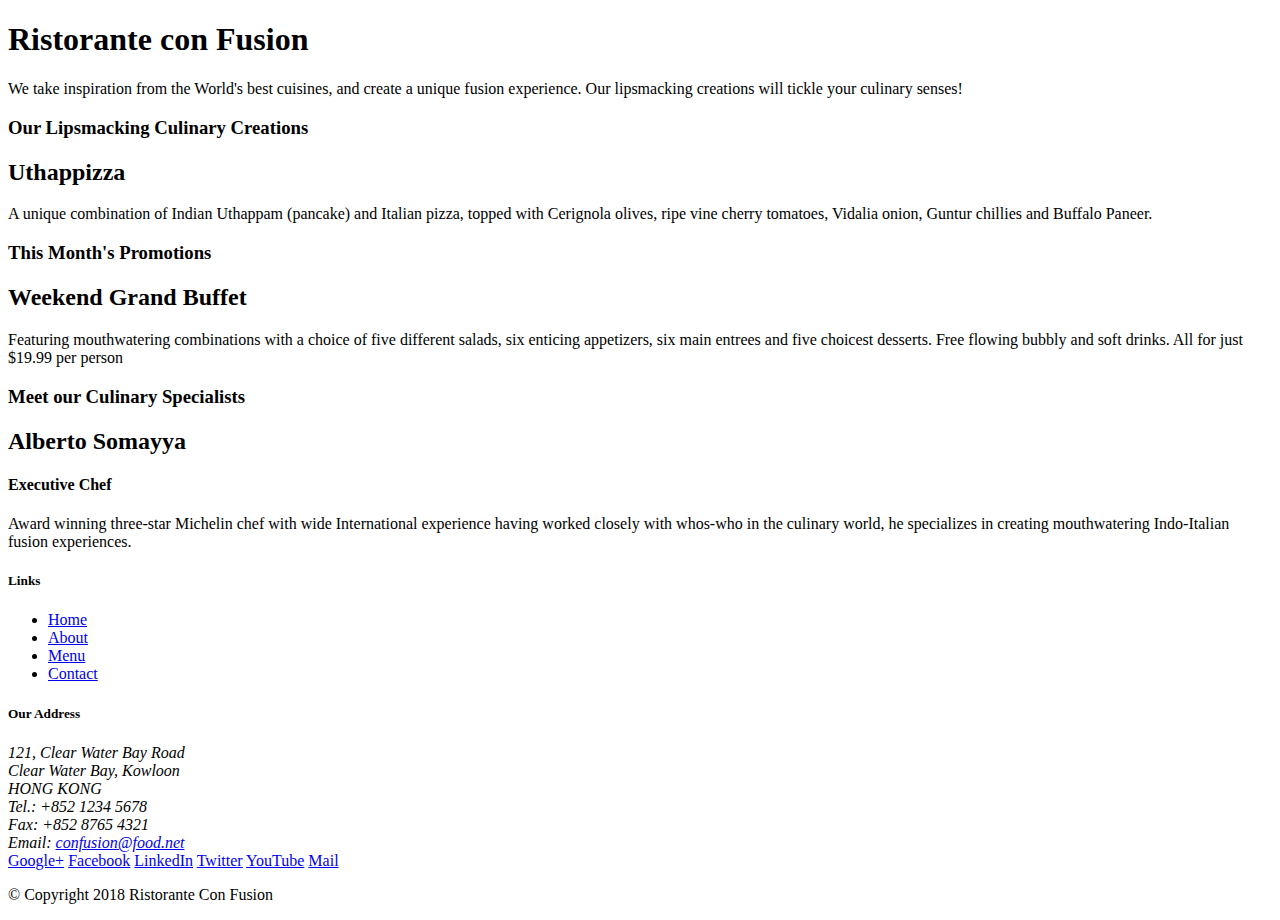
==== index.html @ 2bf79de2 "Initial commit" ====
<!DOCTYPE html>
<html lang="en">

<head>
    <title>Ristorante Con Fusion</title>
</head>

<body>

    <header>
        <div>
            <div>
                <div>
                    <h1>Ristorante con Fusion</h1>
                    <p>We take inspiration from the World's best cuisines, and create a unique fusion experience. Our lipsmacking creations will tickle your culinary senses!</p>
                </div>
                <div>
                </div>
            </div>
        </div>
    </header>

    <div>
        <div>
            <div>
                <h3>Our Lipsmacking Culinary Creations</h3>
            </div>
            <div>
                <h2>Uthappizza</h2>
                <p>A unique combination of Indian Uthappam (pancake) and Italian pizza, topped with Cerignola olives, ripe vine cherry tomatoes, Vidalia onion, Guntur chillies and Buffalo Paneer.</p>
            </div>
        </div>


        <div>
            <div>
                <h3>This Month's Promotions</h3>
            </div>
            <div>
                <h2>Weekend Grand Buffet</h2>
                <p>Featuring mouthwatering combinations with a choice of five different salads, six enticing appetizers, six main entrees and five choicest desserts. Free flowing bubbly and soft drinks. All for just $19.99 per person </p>
            </div>
        </div>

        <div>
            <div>
                <h3>Meet our Culinary Specialists</h3>
            </div>
            <div>
                <h2>Alberto Somayya</h2>
                <h4>Executive Chef</h4>
                <p>Award winning three-star Michelin chef with wide International experience having worked closely with whos-who in the culinary world, he specializes in creating mouthwatering Indo-Italian fusion experiences. </p>
            </div>
        </div>
    </div>

    <footer>
        <div>
            <div>             
                <div>
                    <h5>Links</h5>
                    <ul>
                        <li><a href="#">Home</a></li>
                        <li><a href="#">About</a></li>
                        <li><a href="#">Menu</a></li>
                        <li><a href="#">Contact</a></li>
                    </ul>
                </div>
                <div>
                    <h5>Our Address</h5>
                    <address>
		              121, Clear Water Bay Road<br>
		              Clear Water Bay, Kowloon<br>
		              HONG KONG<br>
		              Tel.: +852 1234 5678<br>
		              Fax: +852 8765 4321<br>
		              Email: <a href="mailto:confusion@food.net">confusion@food.net</a>
		           </address>
                </div>
                <div>
                    <div>
                        <a href="http://google.com/+">Google+</a>
                        <a href="http://www.facebook.com/profile.php?id=">Facebook</a>
                        <a href="http://www.linkedin.com/in/">LinkedIn</a>
                        <a href="http://twitter.com/">Twitter</a>
                        <a href="http://youtube.com/">YouTube</a>
                        <a href="mailto:">Mail</a>
                    </div>
                </div>
           </div>
           <div>             
                <div>
                    <p>© Copyright 2018 Ristorante Con Fusion</p>
                </div>
           </div>
        </div>
    </footer>

</body>

</html>
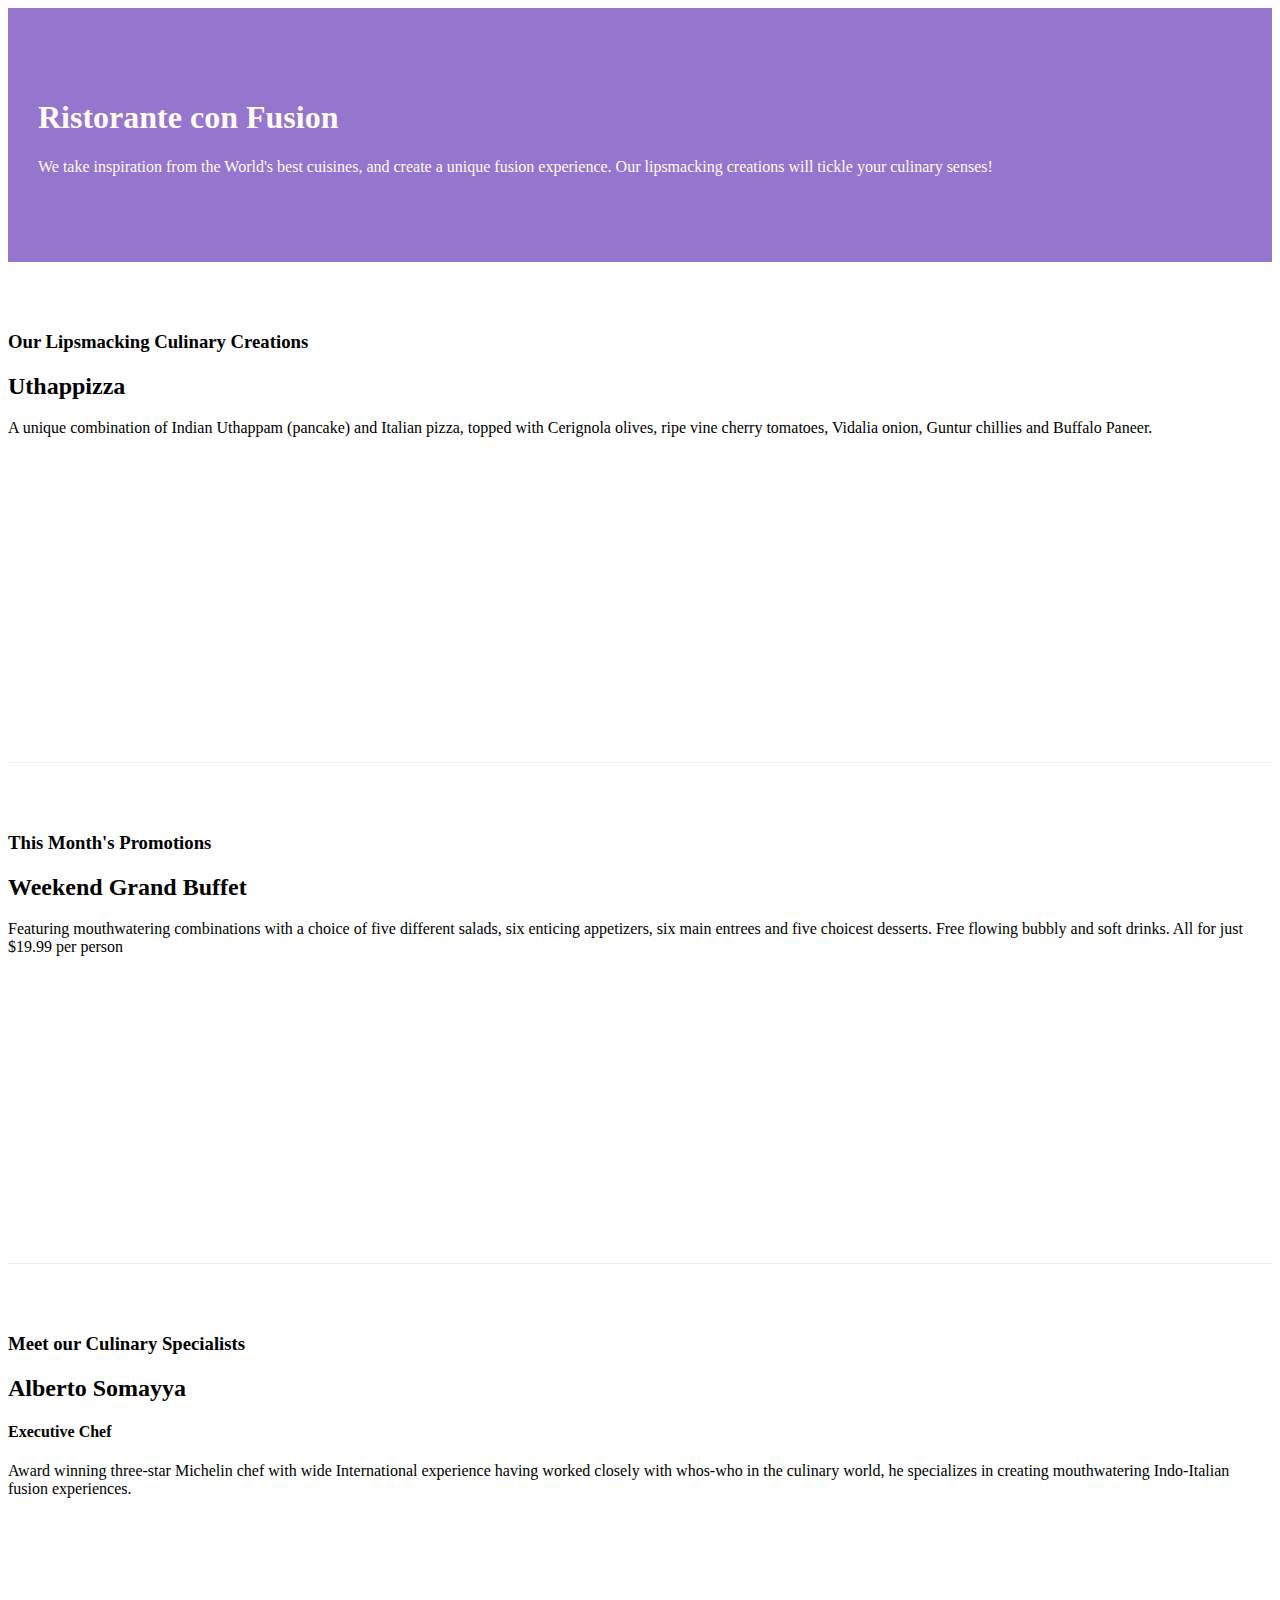
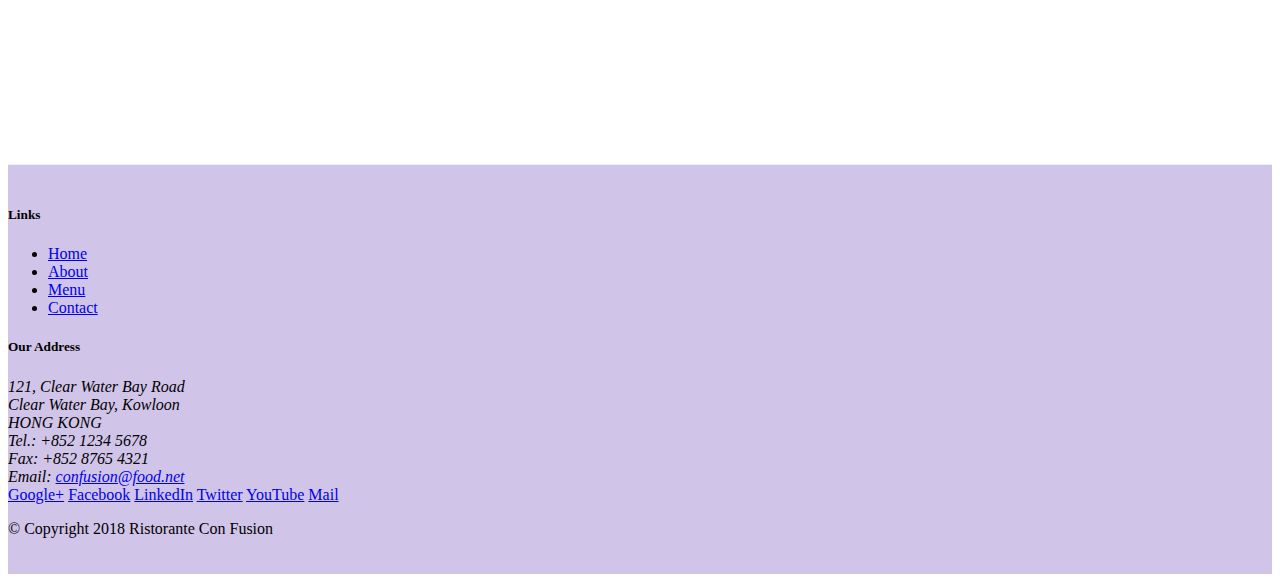
==== commit 8583549c: "assignments" ====
--- a/index.html
+++ b/index.html
@@ -2,51 +2,60 @@
 <html lang="en">
 
 <head>
+    <!-- Required meta tags always come first -->
+    <meta charset="utf-8">
+    <meta name="viewport" content="width=device-width, initial-scale=1, shrink-to-fit=no">
+    <meta http-equiv="x-ua-compatible" content="ie=edge">
+
+    <!-- Bootstrap CSS -->
+    <link rel="stylesheet" href="node_modules/bootstrap/dist/css/bootstrap.min.css">
+    <link rel="stylesheet" href="css/styles.css" >
     <title>Ristorante Con Fusion</title>
 </head>
 
 <body>
 
-    <header>
-        <div>
-            <div>
-                <div>
+    
+    <header class="jumbotron">
+        <div class="container">
+            <div class="row row-header align-items-center">
+                <div class="col-12 col-sm-6">
                     <h1>Ristorante con Fusion</h1>
                     <p>We take inspiration from the World's best cuisines, and create a unique fusion experience. Our lipsmacking creations will tickle your culinary senses!</p>
                 </div>
-                <div>
+                <div class="col-12 col-sm">
                 </div>
             </div>
         </div>
     </header>
 
-    <div>
-        <div>
-            <div>
+    <div class="container">
+        <div class="row row-content align-items-center align-items-center">
+            <div class="col-12 col-sm-4  order-sm-last col-md-3">
                 <h3>Our Lipsmacking Culinary Creations</h3>
             </div>
-            <div>
+            <div class="col col-sm  order-sm-first col-md">
                 <h2>Uthappizza</h2>
                 <p>A unique combination of Indian Uthappam (pancake) and Italian pizza, topped with Cerignola olives, ripe vine cherry tomatoes, Vidalia onion, Guntur chillies and Buffalo Paneer.</p>
             </div>
         </div>
 
 
-        <div>
-            <div>
+        <div class="row row-content align-items-center">
+            <div class="col-12 col-sm-4 col-md-3">
                 <h3>This Month's Promotions</h3>
             </div>
-            <div>
+            <div class="col col-sm col-md">
                 <h2>Weekend Grand Buffet</h2>
                 <p>Featuring mouthwatering combinations with a choice of five different salads, six enticing appetizers, six main entrees and five choicest desserts. Free flowing bubbly and soft drinks. All for just $19.99 per person </p>
             </div>
         </div>
 
-        <div>
-            <div>
+        <div class="row row-content align-items-center">
+            <div class="col-12 col-sm-4 order-sm-last col-md-3">
                 <h3>Meet our Culinary Specialists</h3>
             </div>
-            <div>
+            <div class="col col-sm  order-sm-first col-md">
                 <h2>Alberto Somayya</h2>
                 <h4>Executive Chef</h4>
                 <p>Award winning three-star Michelin chef with wide International experience having worked closely with whos-who in the culinary world, he specializes in creating mouthwatering Indo-Italian fusion experiences. </p>
@@ -54,19 +63,19 @@
         </div>
     </div>
 
-    <footer>
-        <div>
-            <div>             
-                <div>
+    <footer class="footer">
+        <div class="container ">
+            <div class="row">             
+                <div class="col-4 offset-1 col-sm-2">
                     <h5>Links</h5>
-                    <ul>
+                    <ul class="list-unstyled">
                         <li><a href="#">Home</a></li>
                         <li><a href="#">About</a></li>
                         <li><a href="#">Menu</a></li>
                         <li><a href="#">Contact</a></li>
                     </ul>
                 </div>
-                <div>
+                <div class="col-7 col-sm-5">
                     <h5>Our Address</h5>
                     <address>
 		              121, Clear Water Bay Road<br>
@@ -77,8 +86,8 @@
 		              Email: <a href="mailto:confusion@food.net">confusion@food.net</a>
 		           </address>
                 </div>
-                <div>
-                    <div>
+                <div class="col-12 col-sm-4">
+                    <div class="text-center">
                         <a href="http://google.com/+">Google+</a>
                         <a href="http://www.facebook.com/profile.php?id=">Facebook</a>
                         <a href="http://www.linkedin.com/in/">LinkedIn</a>
@@ -88,14 +97,17 @@
                     </div>
                 </div>
            </div>
-           <div>             
-                <div>
+           <div class="row justify-conternt-center">             
+                <div class="col-auto">
                     <p>© Copyright 2018 Ristorante Con Fusion</p>
                 </div>
            </div>
         </div>
     </footer>
-
+<!-- jQuery first, then Popper.js, then Bootstrap JS. -->
+<script src="node_modules/jquery/dist/jquery.slim.min.js"></script>
+<script src="node_modules/popper.js/dist/umd/popper.min.js"></script>
+<script src="node_modules/bootstrap/dist/js/bootstrap.min.js"></script>
 </body>
 
 </html>--- a/css/styles.css
+++ b/css/styles.css
@@ -0,0 +1,30 @@
+.row-header {
+    margin:0px auto;
+    padding: 0px auto;
+}
+
+.row-content {
+    margin: 0px auto;
+    padding: 50px 0px;
+    border-bottom: 1px ridge;
+    min-height: 400px;
+}
+
+.footer {
+    background-color: #D1C4E9;
+    margin: 0px auto;
+    padding: 20px 0px 20px 0px;
+}
+
+.jumbotron {
+    padding: 70px 30px 70px 30px;
+    margin: 0px auto;
+    background: #9575CD;
+    color:floralwhite;
+}
+
+.address {
+    font-size: 80%;
+    margin: 0px;
+    color: #0f0f0f;
+}